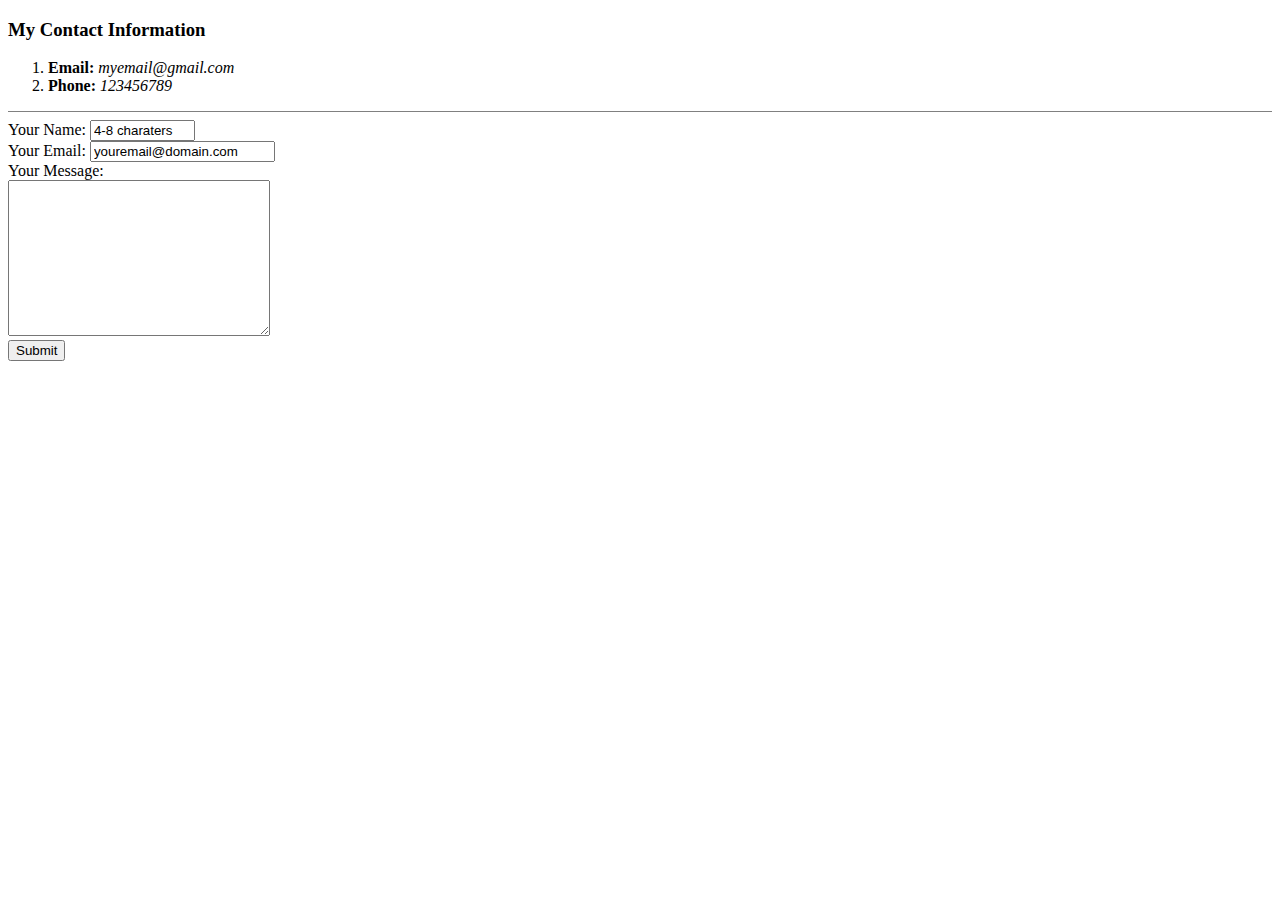
==== contact.html @ b6e3c52c "upload cv files" ====
<!DOCTYPE html>
<html lang="en" dir="ltr">

<head>
  <meta charset="utf-8">
  <meta name="author" content="Paul Wang">
  <meta name="description" content="Contact Information for personal website">
  <meta name="keywords" content="html, CSS,JavaScript">
  <title>Contact Information</title>
</head>

<body>
  <h3>My Contact Information</h3>
  <ol>
    <li><strong>Email:</strong> <em>myemail@gmail.com</em></li>
    <li><strong>Phone:</strong> <em>123456789</em></li>
  </ol>
  <hr size="1" noshade>
  <form class="" action="mailto:myemail@gmail.com" method="post" enctype="text/plain">
    <label for="name">Your Name:</label>
    <input type="text" name="Your Name" value="4-8 charaters" required minlength="4" maxlength="8" size="10"><br>
    <label for="email">Your Email:</label>
    <input type="email" name="Your Email" value="youremail@domain.com"><br>
    <label for="message">Your Message:</label><br>
    <textarea name="Your Message" rows="10" cols="30"></textarea><br>
    <input type="submit" name="">


</body>
</html>
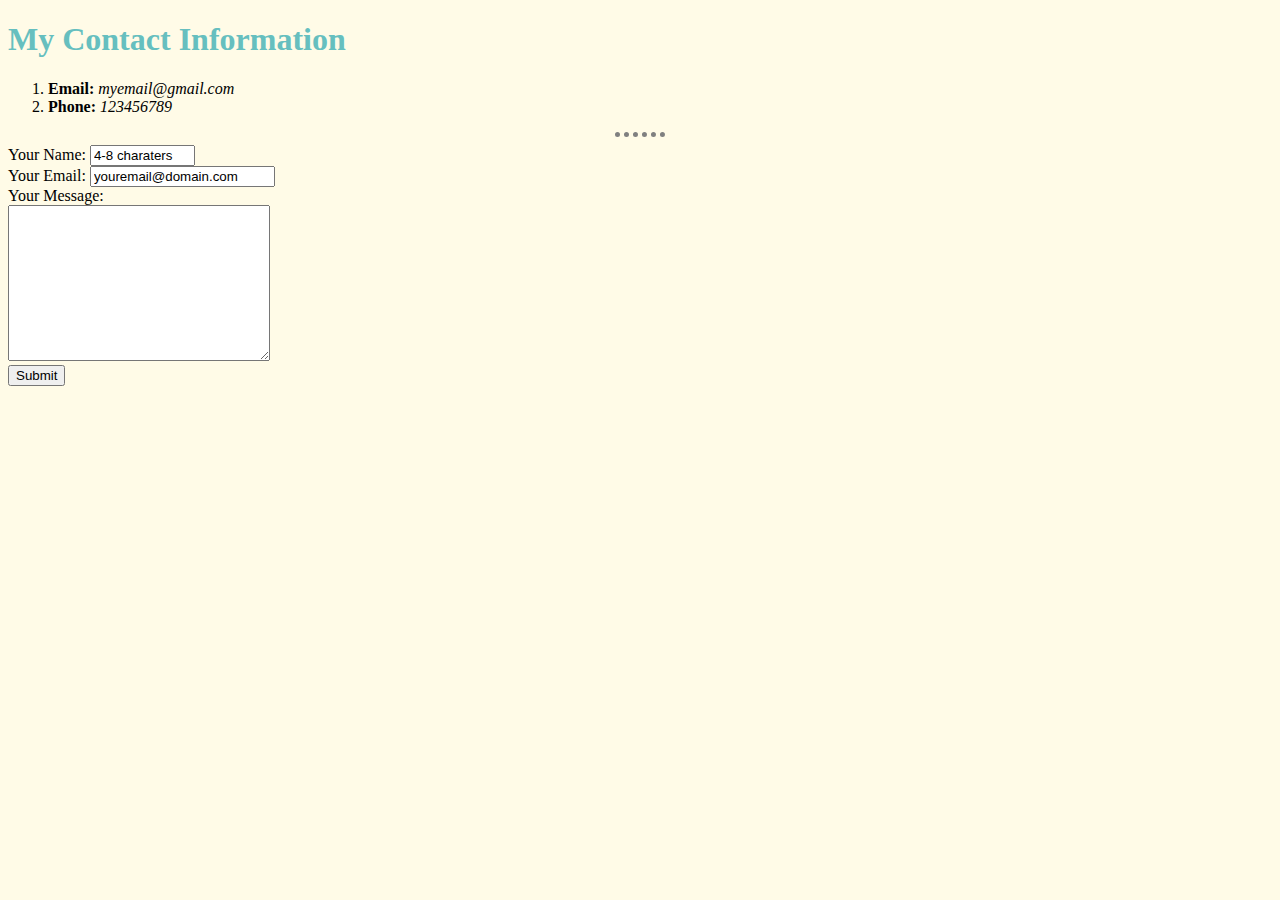
==== commit 8fa86e6f: "iteration 2" ====
--- a/contact.html
+++ b/contact.html
@@ -7,15 +7,17 @@
   <meta name="description" content="Contact Information for personal website">
   <meta name="keywords" content="html, CSS,JavaScript">
   <title>Contact Information</title>
+  <link rel="stylesheet" href="css/styles.css">
+
 </head>
 
 <body>
-  <h3>My Contact Information</h3>
+  <h1>My Contact Information</h3>
   <ol>
     <li><strong>Email:</strong> <em>myemail@gmail.com</em></li>
     <li><strong>Phone:</strong> <em>123456789</em></li>
   </ol>
-  <hr size="1" noshade>
+  <hr>
   <form class="" action="mailto:myemail@gmail.com" method="post" enctype="text/plain">
     <label for="name">Your Name:</label>
     <input type="text" name="Your Name" value="4-8 charaters" required minlength="4" maxlength="8" size="10"><br>
--- a/css/styles.css
+++ b/css/styles.css
@@ -0,0 +1,18 @@
+body{
+  background-color: #FFFBE7;
+}
+hr{
+width: 4%;
+height: 0px;
+border-style: dotted none none;
+border-color: grey;
+border-width: 5px;
+}
+h3{
+     color: #66BFBF;
+
+}
+h1{
+     color: #66BFBF;
+
+}
